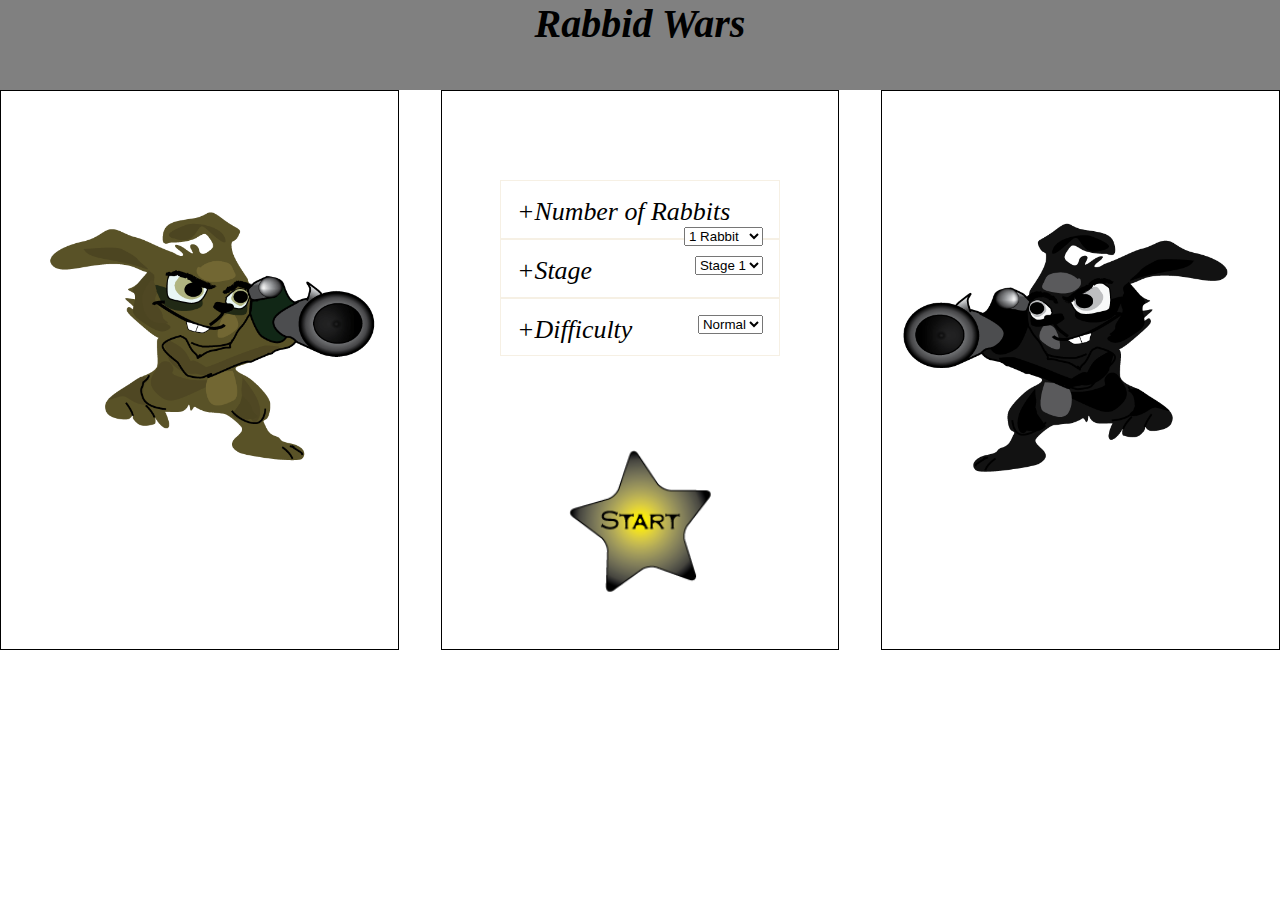
==== index.html @ 20c01aa5 "Fix case" ====
<!DOCTYPE html>
<html>
<head>
    <title>Rabbid Wars</title>
    <!--  ....<script src="Content/Script/TestCode.js"></script>-->



    <link rel="stylesheet" href="Content/Style/style.css">
</head>

<body>
    <header>
        <h1>Rabbid Wars</h1>
    </header>
    <main id="menuContent">
    
         
    <div id="leftDiv">
    </div>
     
    <div id="menu">
        <div class="pusher"></div>
        <div class="drop-menu">
            <span class="plus">+</span>Number of Rabbits 
         <select id="units">
                        <option value="1">1 Rabbit</option>
                        <option value="2">2 Rabbits</option>
                        <option value="3">3 Rabbits</option>
                    </select>
        </div>

        <div class="drop-menu">
            <span class="plus">+</span>Stage
     
                    <select id="map">
                        <option value="1">Stage 1</option>
                        <option value="2">Stage 2</option>
                        <option value="3">Stage 3</option>
                        <option value="4">Stage 4</option>
                    </select>
        </div>
          <div class="drop-menu">
            <span class="plus">+</span>Difficulty
         <select id="difficult">
                        <option value="1">Normal</option>
                        <option value="2">Hard</option>   
                    </select>
        </div>
     <!--   <div class="drop-menu">-->
        <div class="pusher"></div>
            <a id="start">
             <!--  <span class="plus">+</span>Starta spelet-->
                  <img src="Content/Image/startButton.png" alt="Start button" border="0" width="150">
            </a>
   <!--     </div>-->
    
    </div>
    <div id="rightDiv">
    </div>
 
        </main>


    <!-- <aside id ="asideContent">-->

    <div id="rulesDiv">
        <div class="span">
            <div class="drop-menu"id="homeLink">
                <span class="plus">+</span>Home
                 <a>
                  <img src="Content/Image/home.png" alt="Return button" border="0" width="30">
            </a>
            </div>
            <div class="drop-menu" id="controlLink">
                <span class="plus">+</span>Controls
                      <a>
                 <img src="Content/Image/control.png" alt="controls button"  border="0" width="30">
                          </a>
            </div>
            <div class="drop-menu">
                <span class="plus">+</span>Sound
            </div>
            <h3>Rules</h3>

            <h4>Turn based game:</h4>
            <p>Player get unlimited time to move, swap weapons, jump or aim.</p>
            <p>But after player fired, the turn is used up and it is computers turn to do action.</p>
            <h4>Hitting enemy</h4>
            <p>There is two different weapons a gun and sticky carrot.</p>
            <p>If player or computer hit target, the target loose health, when completly out of health the unit dies.</p>
            <h4>Goal of game</h4>
            <p>Player and computer continue to swap turns until either side is dead.</p>
            <p>Winner is the one with any units left, after winning a map, player open up next map.</p>
        </div>
    </div>


    <!--    </aside>-->
    <div id="gameDiv">
    </div>

    <div id="controlsDiv">
        <img src="Content/Image/keyMap.png" alt="Start button" border="0" width="800">
    </div>


    <!-- <script src="Content/Script/Texture.js"></script>-->
    <script src="Content/Script/Animate.js.js"></script>
    <script src="Content/Script/ClientHelp.js"></script>
    <script src="Content/Script/StaticTexture.js"></script>
    <script src="Content/Script/Enemy.js"></script>
    <script src="Content/Script/Gun.js"></script>
    <script src="Content/Script/Grenade.js"></script>
    <script src="Content/Script/Player.js"></script>
    <script src="Content/Script/Game.js"></script>
</body>

</html>
---- Content/Style/style.css ----
﻿/*CSS setting big general style, also some reset css.*/

* {
    margin: 0;
    padding: 0;
}

html, body {
    width: 100%;
    height: 100%;
    overflow-y: hidden;
}

body {
    font-style: italic;
}

main {
    display: flex;
    justify-content: space-between;
    height: 62%;
}

aside {
    /*margin-left: 26%;
    width: 800px;*/
    /*margin: auto auto;*/
    display: flex;
    justify-content: space-between;
    /*height: 20%;
    min-height:20%;
    width:100%;*/
}

header {
    background-color: grey;
    height: 10%;
}



/*CSS for Canvas and Game*/

canvas {
    position: absolute;
}

#canvas {
    z-index: 2;
}

#grenade {
    z-index: 3;
}

#player {
    z-index: 3;
}

#staticCanvas {
    z-index: 1;
}

#backgroundCanvas {
    z-index: 0;
}

.weapon {
    z-index: 3;
}

#gameDiv {
    display: none;
    margin-left: 16%;
    margin-top: 1%;
    height: 50%;
}

/*CSS for mainpage, menu, leftdiv and rightdiv on page.*/
h1 {
    text-align: center;
    font-size: 2.5em;
}

#menu {
    height: 100%;
    width: 31%;
    border: 1px solid;
    text-align: center;
}

    #menu img:hover {
        -webkit-transform: scale(1.35);
        -moz-transform: scale(1.35);
        -ms-transform: scale(1.35);
        transform: scale(1.35);
        display: inline-block;
        -webkit-transition: .3s ease-in-out;
        -moz-transition: .3s ease-in-out;
        -o-transition: .3s ease-in-out;
        cursor: pointer;
    }

#rightDiv {
    height: 100%;
    border: 1px solid;
    width: 31%;
    background-image: url("../Image/blackRabbit.png");
    background-repeat: no-repeat;
    background-position: left,0;
    background-size: 90.2%;
}

#leftDiv {
    height: 100%;
    border: 1px solid;
    width: 31%;
    background-image: url("../Image/brownRabbit.png");
    background-repeat: no-repeat;
    background-position: right,0;
    background-size: 90.2%;
}

#controlsDiv {
    display: none;
    margin: auto auto;
    margin-left: 16%;
    height: 31%;
    position: absolute;
    bottom: 0%;
}

#rulesDiv {
    margin-top: 1%;
    float: left;
    display: none;
    width: 15%;
    background-image: url("../Image/brownRabbit.png");
    background-repeat: no-repeat;
    background-position: bottom,0;
    background-size: 90.2%;
    height: 90%;
}

    #rulesDiv .drop-menu, #rulesDiv .span {
        width: 92%;
        margin: 0 auto;
    }
        #rulesDiv a {
        float:right;
    }

/* Some Credit to http://www.webstuffshare.com/2010/06/simple-css3-dropdown-menu/, i got some inspiration from them. */

.pusher {
    height: 16%;
}

.drop-menu {
    display: block;
    margin-right: auto;
    margin-left: auto;
    text-align: left;
    padding: 4% 4%;
    font-size: 1.62em;
    height: 16%;
    max-height: 25px;
    width: 62%;
    background: #fff;
    cursor: pointer;
    border: 1px solid #f6f0e4;
}

    .drop-menu select {
        float: right;
        cursor: pointer;
    }

.plus {
    display: inline-block;
    -webkit-transition: .3s ease-in-out;
    -moz-transition: .3s ease-in-out;
    -o-transition: .3s ease-in-out;
}

.drop-menu:hover .plus {
    -webkit-transform: rotate(45deg);
    -moz-transform: rotate(45deg);
    -o-transform: rotate(45deg);
}
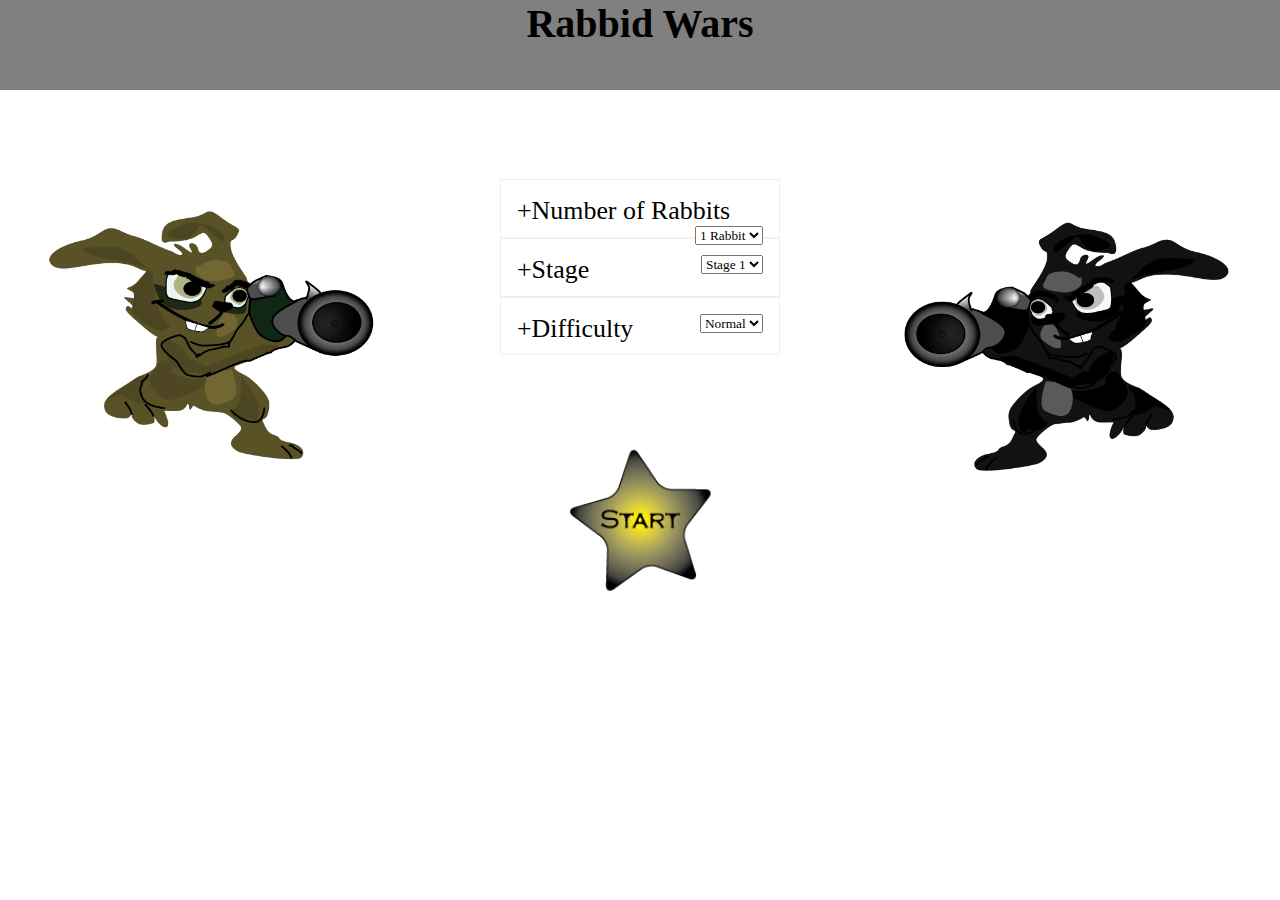
==== commit f608b023: "Uppdaterat index.html eftersom jag ej nått baskrav flera enheter ännu så har jag tagit bort det ur m" ====
--- a/index.html
+++ b/index.html
@@ -25,8 +25,6 @@
             <span class="plus">+</span>Number of Rabbits 
          <select id="units">
                         <option value="1">1 Rabbit</option>
-                        <option value="2">2 Rabbits</option>
-                        <option value="3">3 Rabbits</option>
                     </select>
         </div>
 
@@ -36,8 +34,6 @@
                     <select id="map">
                         <option value="1">Stage 1</option>
                         <option value="2">Stage 2</option>
-                        <option value="3">Stage 3</option>
-                        <option value="4">Stage 4</option>
                     </select>
         </div>
           <div class="drop-menu">
@@ -66,17 +62,17 @@
 
     <div id="rulesDiv">
         <div class="span">
-            <div class="drop-menu"id="homeLink">
+            <div class="drop-menu" id="homeLink">
                 <span class="plus">+</span>Home
                  <a>
-                  <img src="Content/Image/home.png" alt="Return button" border="0" width="30">
-            </a>
+                     <img src="Content/Image/home.png" alt="Return button" border="0" width="30">
+                 </a>
             </div>
             <div class="drop-menu" id="controlLink">
                 <span class="plus">+</span>Controls
                       <a>
-                 <img src="Content/Image/control.png" alt="controls button"  border="0" width="30">
-                          </a>
+                          <img src="Content/Image/control.png" alt="controls button" border="0" width="30">
+                      </a>
             </div>
             <div class="drop-menu">
                 <span class="plus">+</span>Sound
@@ -106,9 +102,9 @@
 
 
     <!-- <script src="Content/Script/Texture.js"></script>-->
-    <script src="Content/Script/Animate.js.js"></script>
+    <script src="Content/Script/Animate.js"></script>
     <script src="Content/Script/ClientHelp.js"></script>
-    <script src="Content/Script/StaticTexture.js"></script>
+    <script src="Content/Script/StaticTexture.js"></script>   
     <script src="Content/Script/Enemy.js"></script>
     <script src="Content/Script/Gun.js"></script>
     <script src="Content/Script/Grenade.js"></script>
--- a/Content/Style/style.css
+++ b/Content/Style/style.css
@@ -3,16 +3,20 @@
 * {
     margin: 0;
     padding: 0;
+    font-family:Impact;
 }
-
 html, body {
     width: 100%;
     height: 100%;
     overflow-y: hidden;
 }
+p {
+    font-family:Arial
+}
 
 body {
-    font-style: italic;
+  
+  
 }
 
 main {
@@ -85,7 +89,7 @@
 #menu {
     height: 100%;
     width: 31%;
-    border: 1px solid;
+    /*border: 1px solid;*/
     text-align: center;
 }
 
@@ -103,7 +107,7 @@
 
 #rightDiv {
     height: 100%;
-    border: 1px solid;
+    /*border: 1px solid;*/
     width: 31%;
     background-image: url("../Image/blackRabbit.png");
     background-repeat: no-repeat;
@@ -113,7 +117,7 @@
 
 #leftDiv {
     height: 100%;
-    border: 1px solid;
+    /*border: 1px solid;*/
     width: 31%;
     background-image: url("../Image/brownRabbit.png");
     background-repeat: no-repeat;
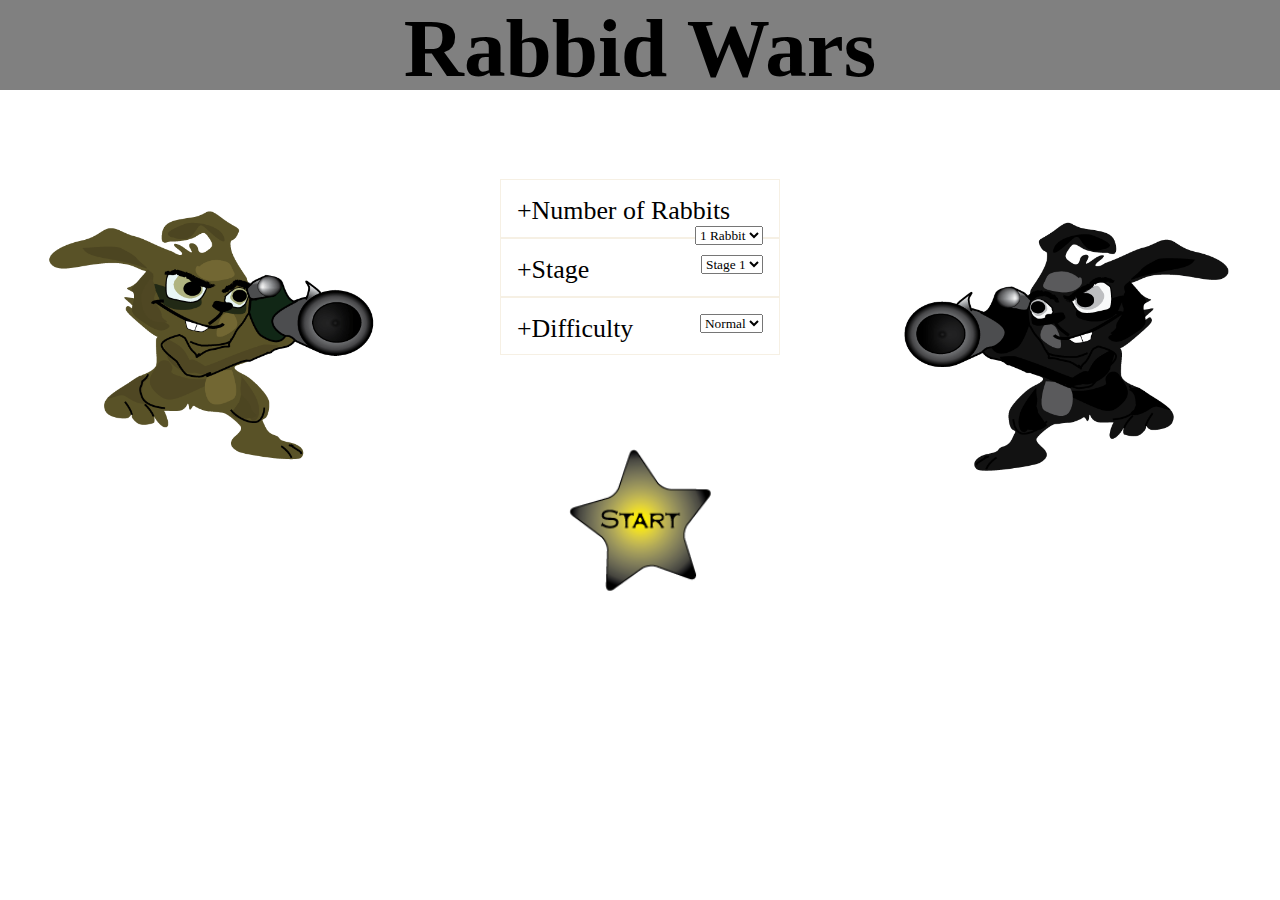
==== commit c58d18cf: "Förbättrat css och lagt in knappar för ljud" ====
--- a/index.html
+++ b/index.html
@@ -11,7 +11,7 @@
 
 <body>
     <header>
-        <h1>Rabbid Wars</h1>
+        <h1 id="title">Rabbid Wars</h1>
     </header>
     <main id="menuContent">
     
@@ -74,8 +74,11 @@
                           <img src="Content/Image/control.png" alt="controls button" border="0" width="30">
                       </a>
             </div>
-            <div class="drop-menu">
+            <div class="drop-menu" id="soundLink">
                 <span class="plus">+</span>Sound
+                 <a>
+                          <img src="Content/Image/soundOn.png" alt="controls button" border="0" width="30" id="soundImage">
+                      </a>
             </div>
             <h3>Rules</h3>
 
@@ -97,12 +100,12 @@
     </div>
 
     <div id="controlsDiv">
-        <img src="Content/Image/keyMap.png" alt="Start button" border="0" width="800">
+        <img src="Content/Image/keyMap.png" alt="Start button" border="0" width="812">
     </div>
 
 
     <!-- <script src="Content/Script/Texture.js"></script>-->
-    <script src="Content/Script/Animate.js"></script>
+    <script src="Content/Script/Sound.js"></script>
     <script src="Content/Script/ClientHelp.js"></script>
     <script src="Content/Script/StaticTexture.js"></script>   
     <script src="Content/Script/Enemy.js"></script>
--- a/Content/Style/style.css
+++ b/Content/Style/style.css
@@ -43,6 +43,7 @@
 
 
 
+
 /*CSS for Canvas and Game*/
 
 canvas {
@@ -70,7 +71,7 @@
 }
 
 .weapon {
-    z-index: 3;
+    z-index: 4;
 }
 
 #gameDiv {
@@ -83,7 +84,7 @@
 /*CSS for mainpage, menu, leftdiv and rightdiv on page.*/
 h1 {
     text-align: center;
-    font-size: 2.5em;
+    font-size: 5.2em;
 }
 
 #menu {
@@ -153,6 +154,9 @@
         #rulesDiv a {
         float:right;
     }
+                #rulesDiv h3  {
+       margin-top:5%;
+    }
 
 /* Some Credit to http://www.webstuffshare.com/2010/06/simple-css3-dropdown-menu/, i got some inspiration from them. */
 
